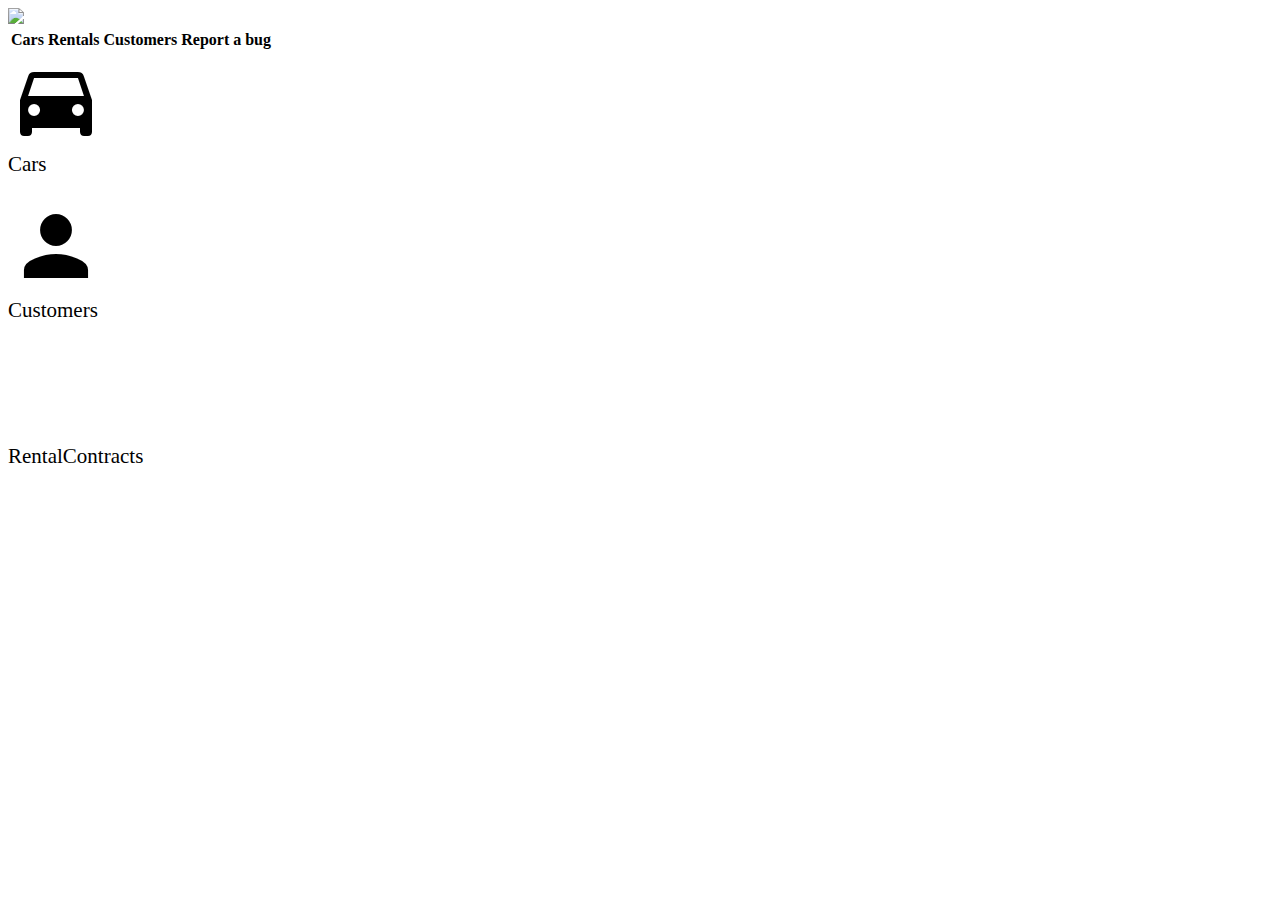
==== src/main/resources/templates/index.html @ 60ab1b33 "Created header and organized some of the HTML files" ====
<!DOCTYPE html>
<html lang="en">
<head>
    <meta charset="UTF-8">
    <link rel="stylesheet" href="css/shared.css">
    <link rel="stylesheet" href="css/forside.css">
    <link rel="preconnect" href="https://fonts.googleapis.com">
    <link rel="preconnect" href="https://fonts.gstatic.com" crossorigin>
    <link href="https://fonts.googleapis.com/css2?family=Roboto&display=swap" rel="stylesheet">
    <link href="https://fonts.googleapis.com/icon?family=Material+Icons" rel="stylesheet">
    <title>Forside</title>

</head>
<body>
<div class="header">
    <div id="header-icon">
        <img src="Images/kailuaLogo.png"/>
    </div>
    <div id="header-buttons-container">
        <table id="header-buttons">
            <th>Cars</th>
            <th>Rentals</th>
            <th>Customers</th>
            <th>Report a bug</th>
        </table>
    </div>
</div>
<div class="button-container">
    <div class="menu-button" onclick="window.location.href='/car'">
        <span class="material-icons" style="font-size: 6rem">directions_car</span>
        <p style="margin-top: 0px; font-size: 21px;">Cars</p>
    </div>
    <div class="menu-button" onclick="window.location.href='/customer'">
        <span class="material-icons" style="font-size: 6rem">person</span>
        <p style="margin-top: 0px; font-size: 21px;">Customers</p>
    </div>
    <div class="menu-button" onclick="window.location.href='/organisation'">
        <span class="material-icons" style="font-size: 6rem">car_rental</span>
        <p style="margin-top: 0px; font-size: 21px;">RentalContracts</p>
    </div>
</div>
</body>
</html>
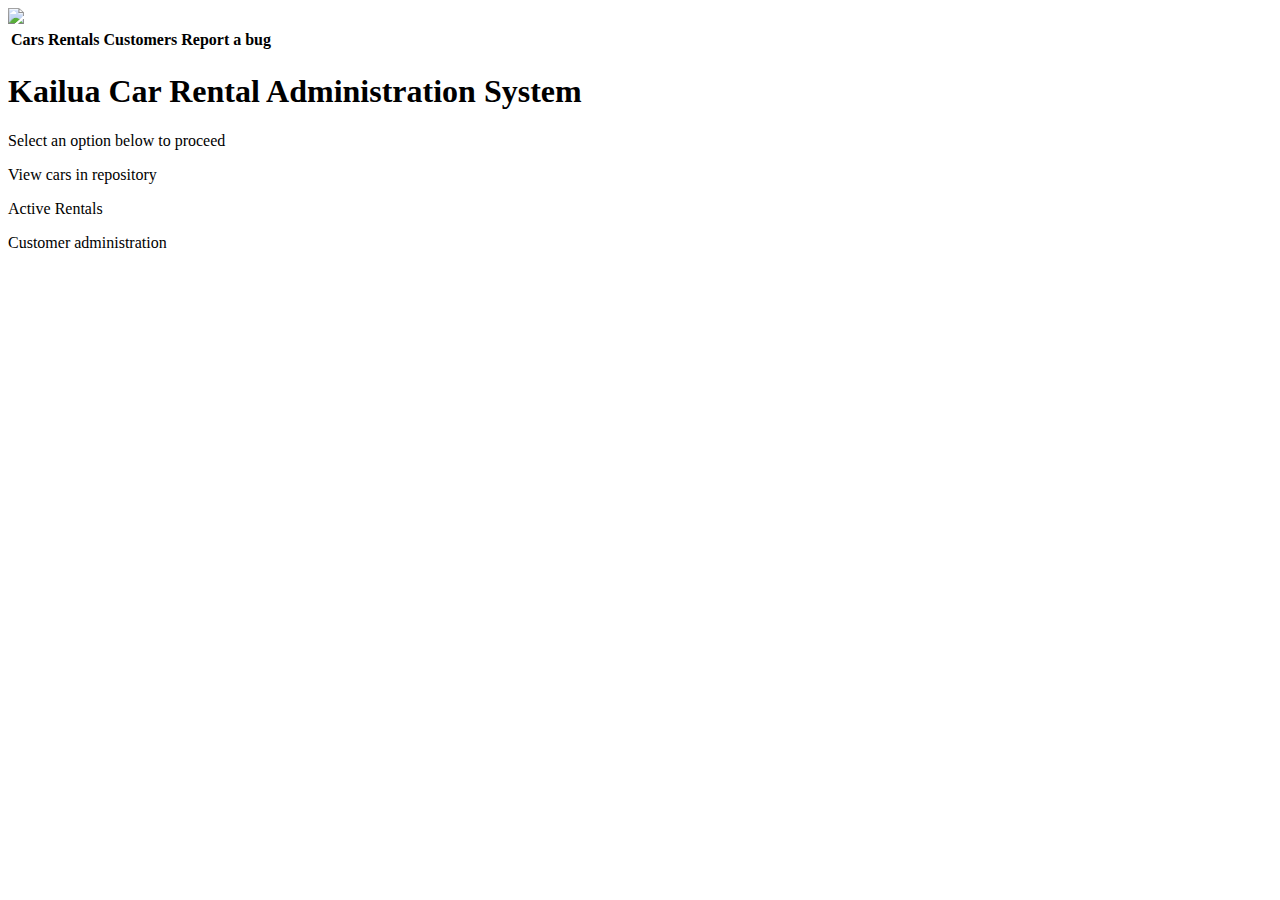
==== commit fdbbc4de: "Finished front page" ====
--- a/src/main/resources/templates/index.html
+++ b/src/main/resources/templates/index.html
@@ -12,32 +12,37 @@
 
 </head>
 <body>
-<div class="header">
-    <div id="header-icon">
-        <img src="Images/kailuaLogo.png"/>
+    <div class="header">
+        <div id="header-icon">
+            <img src="Images/kailuaLogo.png"/>
+        </div>
+        <div id="header-buttons-container">
+            <table id="header-buttons">
+                <th>Cars</th>
+                <th>Rentals</th>
+                <th>Customers</th>
+                <th>Report a bug</th>
+            </table>
+        </div>
     </div>
-    <div id="header-buttons-container">
-        <table id="header-buttons">
-            <th>Cars</th>
-            <th>Rentals</th>
-            <th>Customers</th>
-            <th>Report a bug</th>
-        </table>
+    <div id="title">
+        <h1>Kailua Car Rental Administration System</h1>
     </div>
-</div>
-<div class="button-container">
-    <div class="menu-button" onclick="window.location.href='/car'">
-        <span class="material-icons" style="font-size: 6rem">directions_car</span>
-        <p style="margin-top: 0px; font-size: 21px;">Cars</p>
+    <div id="action-help-text-container">
+        <div id="action-help-text">
+            <p>Select an option below to proceed</p>
+        </div>
+    </div>  
+    <div class="button-container">
+        <div class="menu-button" onclick="window.location.href='/car'">
+            <p>View cars in repository</p>
+        </div>
+        <div class="menu-button" onclick="window.location.href='/customer'">
+            <p>Active Rentals</p>
+        </div>
+        <div class="menu-button" onclick="window.location.href='/rentalContract'">
+            <p>Customer administration</p>
+        </div>
     </div>
-    <div class="menu-button" onclick="window.location.href='/customer'">
-        <span class="material-icons" style="font-size: 6rem">person</span>
-        <p style="margin-top: 0px; font-size: 21px;">Customers</p>
-    </div>
-    <div class="menu-button" onclick="window.location.href='/organisation'">
-        <span class="material-icons" style="font-size: 6rem">car_rental</span>
-        <p style="margin-top: 0px; font-size: 21px;">RentalContracts</p>
-    </div>
-</div>
 </body>
 </html>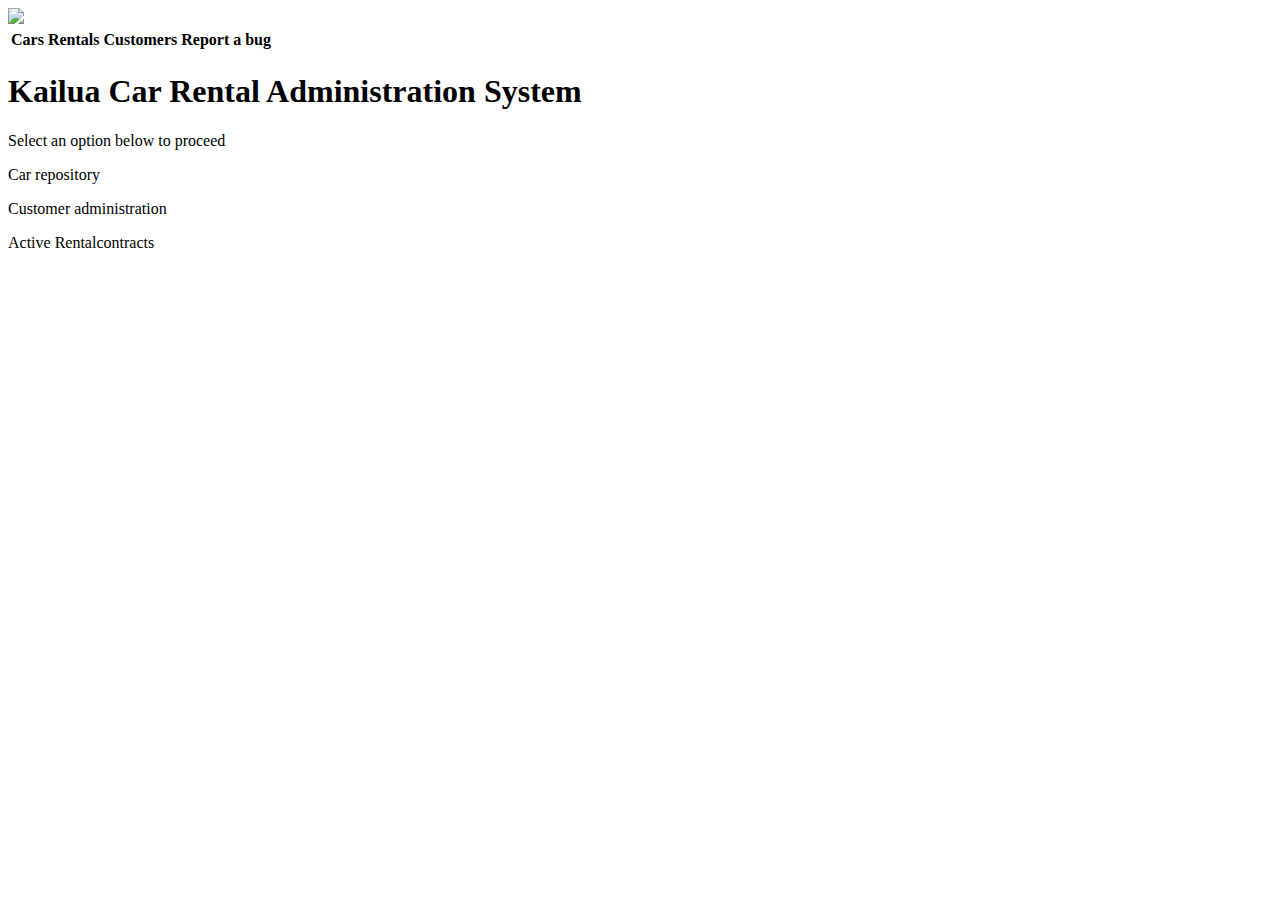
==== commit aae49619: "Ændret navne på knapperne på forsiden." ====
--- a/src/main/resources/templates/index.html
+++ b/src/main/resources/templates/index.html
@@ -14,14 +14,14 @@
 <body>
     <div class="header">
         <div id="header-icon">
-            <img src="Images/kailuaLogo.png"/>
+            <img id="menu-icon" src="Images/kailuaLogo.png" onclick="window.location.href='/'"/>
         </div>
         <div id="header-buttons-container">
             <table id="header-buttons">
-                <th>Cars</th>
-                <th>Rentals</th>
-                <th>Customers</th>
-                <th>Report a bug</th>
+                <th onclick="window.location.href='/cars'">Cars</th>
+                <th onclick="window.location.href='/rentalContract'">Rentals</th>
+                <th onclick="window.location.href='/customer'">Customers</th>
+                <th onclick="window.location.href='/feedback'">Report a bug</th>
             </table>
         </div>
     </div>
@@ -33,15 +33,15 @@
             <p>Select an option below to proceed</p>
         </div>
     </div>  
-    <div class="button-container">
-        <div class="menu-button" onclick="window.location.href='/car'">
-            <p>View cars in repository</p>
+    <div id="button-container">
+        <div id="main-button" class="menu-button" onclick="window.location.href='/cars'">
+            <p>Car repository</p>
         </div>
-        <div class="menu-button" onclick="window.location.href='/customer'">
-            <p>Active Rentals</p>
+        <div id="main-button" class="menu-button" onclick="window.location.href='/customer'">
+            <p>Customer administration</p>
         </div>
-        <div class="menu-button" onclick="window.location.href='/rentalContract'">
-            <p>Customer administration</p>
+        <div id="main-button" class="menu-button" onclick="window.location.href='/rentalContract'">
+            <p>Active Rentalcontracts</p>
         </div>
     </div>
 </body>
